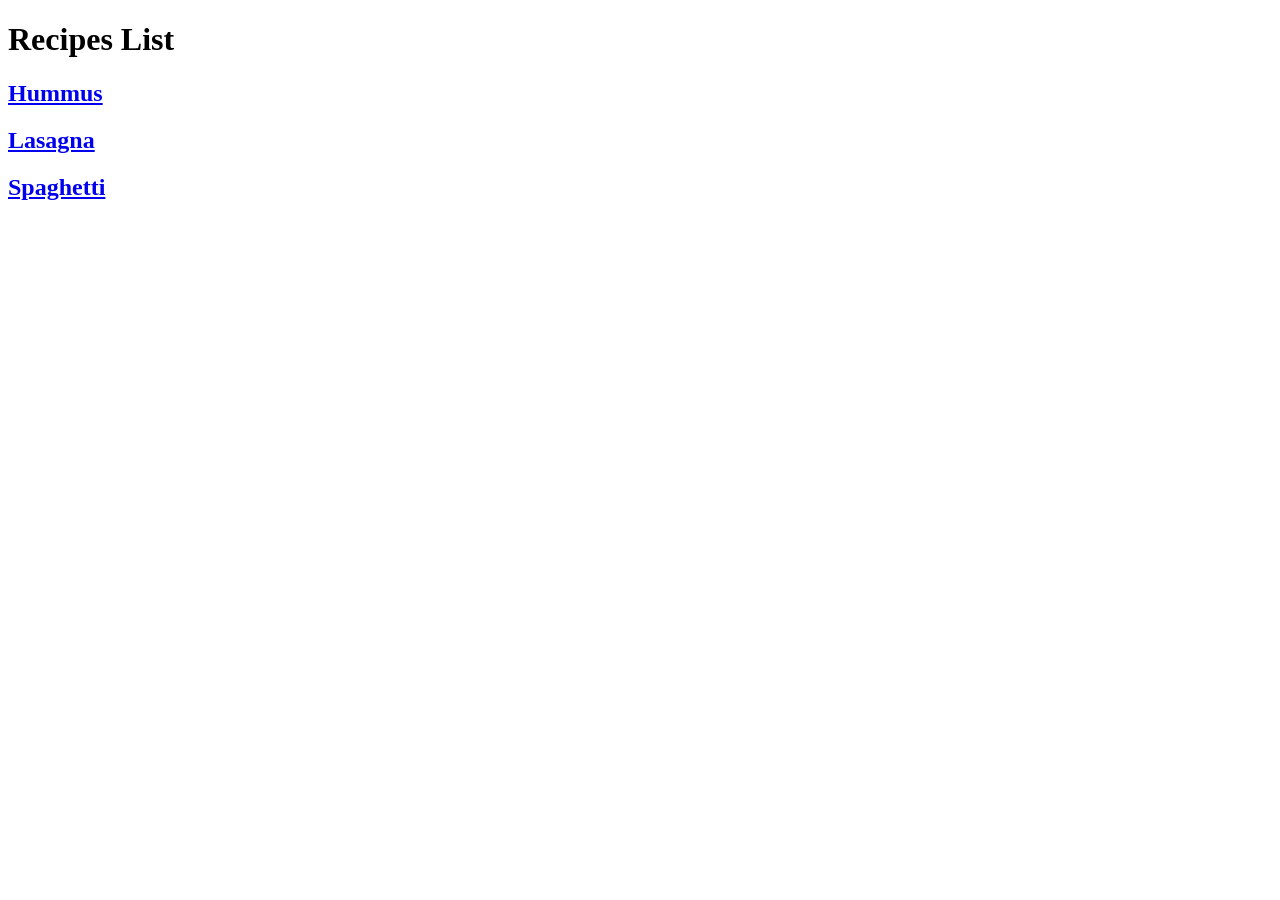
==== index.html @ a415ab9e "Add recipes - Create Hummus Page" ====
<!DOCTYPE html>
<html lang="en">
<head>
    <meta charset="UTF-8">
    <meta name="viewport" content="width=device-width, initial-scale=1.0">
    <title>Recipes by Odin</title>
</head>
<body>
    <h1>Recipes List</h1>

    <h2><a href="./recipes/hummus.html" target="_blank" rel="norefferer">Hummus</a> </h2>
    <h2><a href="./recipes/lasagna.html" target="_blank" rel="norefferer">Lasagna</a> </h2>
    <h2><a href="./recipes/spagehtti.html" target="_blank" rel="norefferer">Spaghetti</a> </h2>

</body>
</html>
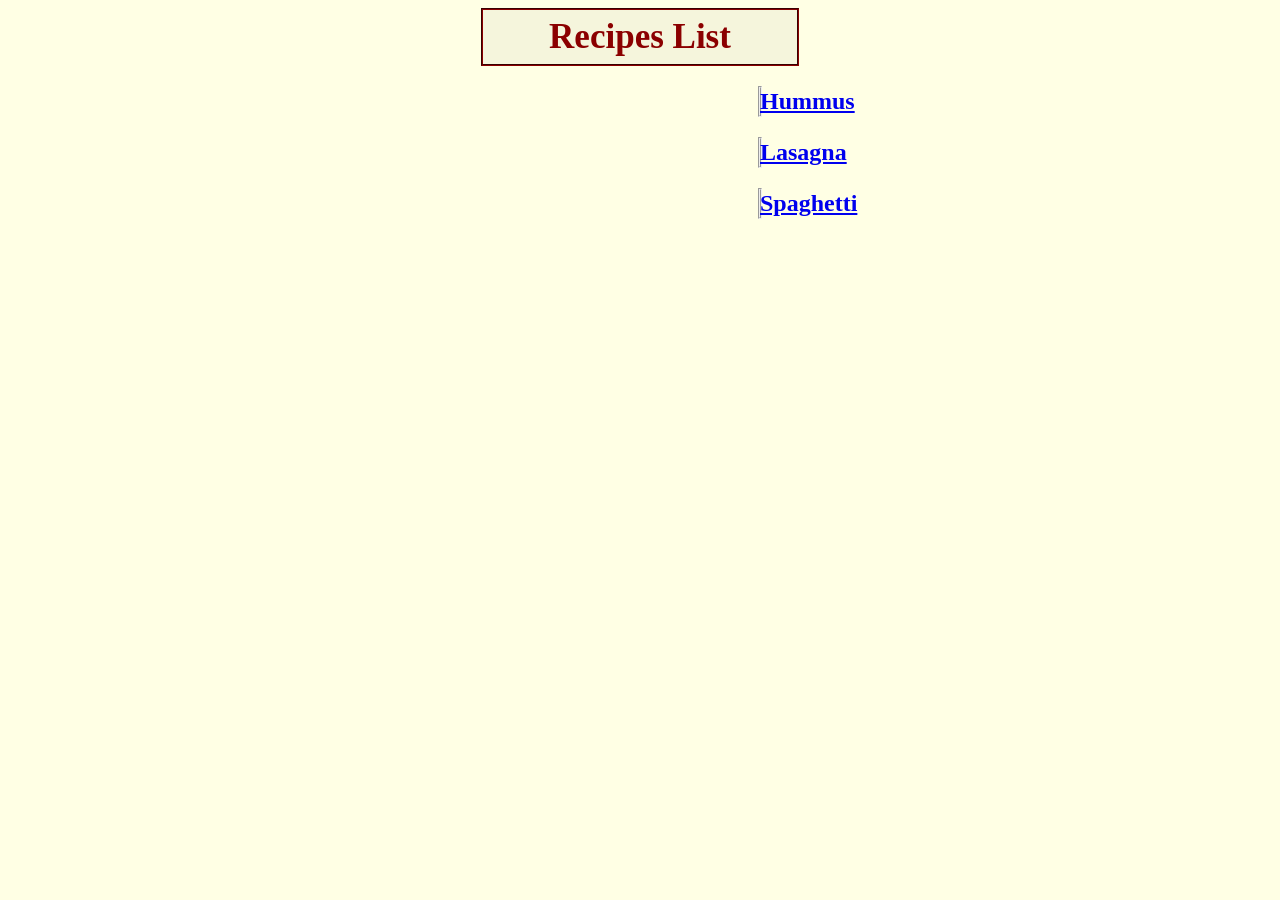
==== commit c910dffe: "edit homepage css practice" ====
--- a/index.html
+++ b/index.html
@@ -4,13 +4,14 @@
     <meta charset="UTF-8">
     <meta name="viewport" content="width=device-width, initial-scale=1.0">
     <title>Recipes by Odin</title>
+    <link rel="stylesheet" href="style.css">
 </head>
 <body>
-    <h1>Recipes List</h1>
+    <h1 class="title">Recipes List</h1>
 
-    <h2><a href="./recipes/hummus.html" target="_blank" rel="norefferer">Hummus</a> </h2>
-    <h2><a href="./recipes/lasagna.html" target="_blank" rel="norefferer">Lasagna</a> </h2>
-    <h2><a href="./recipes/spagehtti.html" target="_blank" rel="norefferer">Spaghetti</a> </h2>
+    <h2 class="hummus"><a href="./recipes/hummus.html" target="_blank" rel="norefferer">Hummus</a> </h2>
+    <h2 class="lasagna"><a href="./recipes/lasagna.html" target="_blank" rel="norefferer">Lasagna</a> </h2>
+    <h2 class="spaghetti"><a href="./recipes/spaghetti.html" target="_blank" rel="norefferer">Spaghetti</a> </h2>
 
 </body>
 </html>
--- a/style.css
+++ b/style.css
@@ -0,0 +1,27 @@
+body{
+    background-color: rgb(255, 255, 228);
+}
+
+.title {
+    color: darkred;
+    background-color: beige;
+    font-size: 35px;
+    text-align: center;
+    border: 2px darkred;
+    border-style: groove;
+    width: 300px;
+    padding:7px;
+    margin: auto;
+    display: block;
+}
+
+h2{
+
+    color: black;
+    background-color: azure;
+    text-align: center;
+    border: 2px;
+    border-style:groove;
+   margin-left: 750px;
+   margin-right: 750px;
+}
